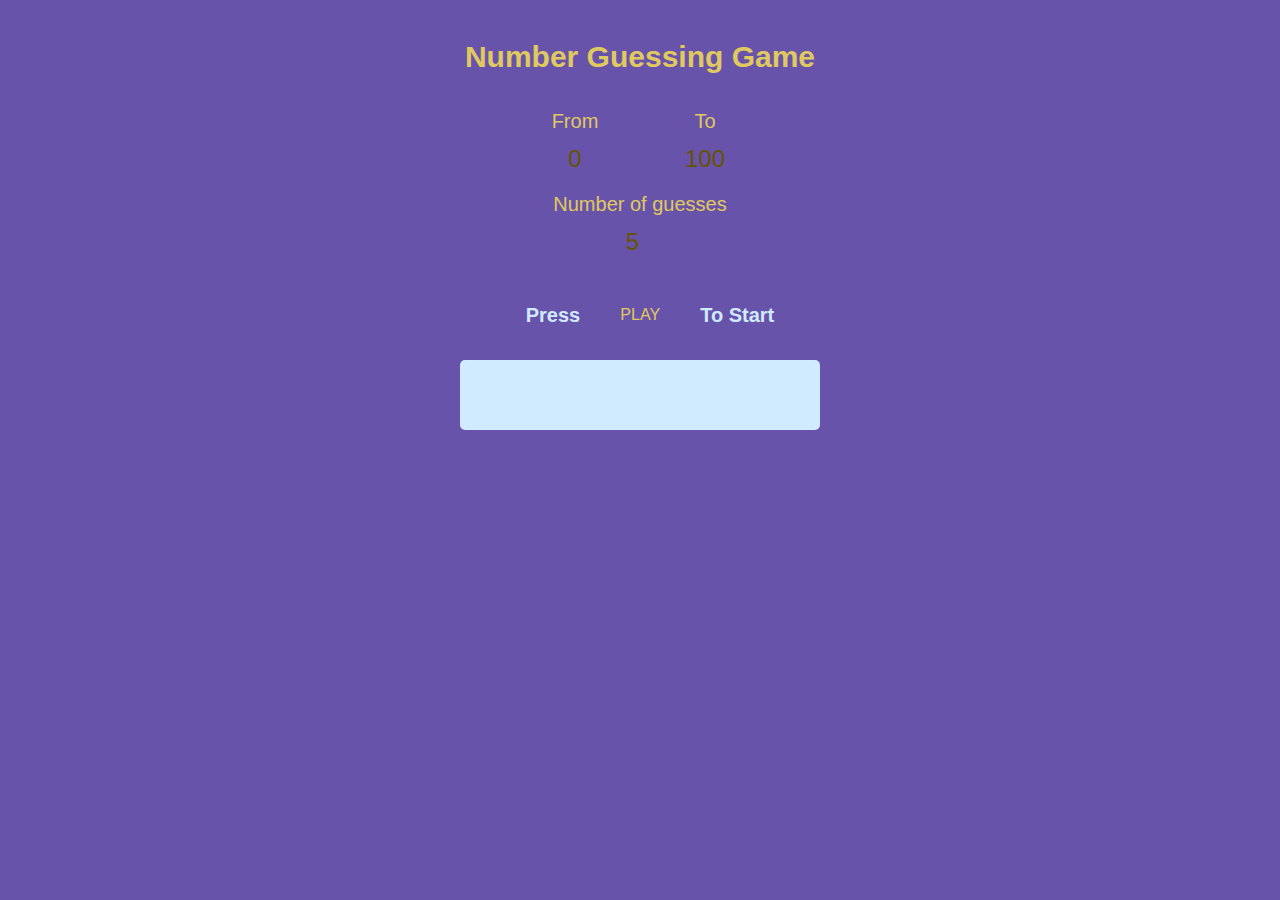
==== guess-num.html @ fccb9a6d "Added rock, papper, scisssors" ====
<!DOCTYPE html>
<html lang="en">
  <head>
    <meta charset="UTF-8" />
    <meta http-equiv="X-UA-Compatible" content="IE=edge" />
    <meta name="viewport" content="width=device-width, initial-scale=1.0" />
    <link rel="stylesheet" href="css/style.css" />
    <title>Guess a Number</title>
    <script defer src="js/guess-num.js"></script>
  </head>
  <body class="body__guess-number">
    <h1 class="h1-guess-num title">Number Guessing Game</h1>
    <section class="start-section start-section__guess-number grid grid-col-2">
      <div class="min-input-container flex flex-col">
        <label for="min" class="label-min">From</label>
        <input
          type="text"
          name="min"
          class="input-min title-input input-guess-num"
          value="0"
        />
      </div>
      <div class="max-input-container flex flex-col">
        <label for="max" class="label-max">To</label>
        <input
          type="text"
          name="max"
          class="input-max title-input input-guess-num"
          value="100"
        />
      </div>
      <div class="guesses-input-container flex flex-col">
        <label for="guesses" class="label-guesses">Number of guesses</label>
        <input
          type="number"
          name="guesses"
          class="input-guesses title-input input-guess-num"
          value="5"
          min="1"
          step="1"
        />
      </div>

      <div class="press-play-container flex">
        <h2 class="h2-guess-num">Press</h2>
        <button class="play-btn btn">Play</button>
        <h2 class="h2-guess-num">To Start</h2>
      </div>
      <div class="message message-guess-num start-message"></div>
    </section>

    <section class="game-section section flex flex-col hidden">
      <div class="secret-number-container flex">
        <h2 class="h2-guess-num">Secret</h2>
        <span class="secret-number">?</span>
        <h2 class="h2-guess-num">Number</h2>
      </div>
      <label for="guess" class="guess-label">Guess a number, 0 -100</label>
      <input
        type="text"
        name="guess"
        id="guess"
        input="0"
        class="input-guess-num"
      />
      <div class="game-guess-number-btns flex">
        <button class="guess-btn btn">Guess</button>
        <button class="reset-btn btn">Start Over</button>
      </div>

      <div class="message message-guess-num game-message"></div>
      <div class="previous-guesses-container">
        <h3 class="h3-guess-num">Your Previous Guesses</h3>
        <ul></ul>
      </div>
    </section>
  </body>
</html>
---- css/style.css ----
:root {
  --main-guess-num-text-color: #e0c95e;
  --main-guess-num-text-tint: #655400;
  --main-guess-num-background-color: #6853ab;
  --main-guess-num-background-shade: #d0ebff;
  --main-guess-num-background-tint: ##1e0a5d;

  --rps-primary-color: #5da099;
  --rps-primary-shade-1: #9acbc6;
  --rps-primary-shade-2: #d9eeec;
  --rps-primary-tint-1: #35847c;
  --rps-primary-tint-2: #1a6961;
  --rps-secondary-color: #882d60;
  --rps-secondary-shade-1: #aa5585;
  --rps-secondary-shade-2: #cd88af;
  --rps-secondary-tint-1: #661141;
  --rps-secondary-tint-2: #440026;
  --rps-tetriary-color: #aa9439;
  --rps-tetriary-shade-1: #d4bf6a;
  --rps-tetriary-shade-2: #ffeeaa;
  --rps-tetriary-tint-1: #806a15;
  --rps-tetriary-tint-2: #554400;
}

* {
  margin: 0;
  padding: 0;
  box-sizing: border-box;
}

html {
  font-size: 62.5%;
  font-family: sans-serif;
}

body {
  margin-top: 4rem;
}

/* Reusable ************* */

.grid {
  display: grid;
  align-items: center;
  justify-content: center;
  row-gap: 1.6rem;
}

.grid-col-2 {
  grid-template-columns: 1fr 1fr;
}

.start-section {
  max-width: 40rem;
  width: 100vw;
  padding: 2rem;
  margin: 0 auto;
}

.title {
  text-align: center;

  margin-bottom: 1.6rem;
}

.flex {
  display: flex;
  align-items: center;
  justify-content: center;
}

.flex-col {
  flex-direction: column;
}

h1 {
  font-size: 3rem;
}

h2 {
  font-size: 2rem;
  font-weight: 600;
}

h3 {
  font-size: 1.8rem;
}

label {
  display: block;
  text-align: center;

  font-size: 2rem;

  margin-bottom: 0.8rem;
}

input {
  font-size: 2.4rem;
  text-align: center;

  border: none;
  border-radius: 5px;

  padding: 0.4rem 1rem;
}

input:focus {
  outline: 5px double var(--main-guess-num-background-tint);
}

.title-input {
  width: 10rem;
}

.press-play-container {
  grid-column: 1 / -1;

  padding-left: 2rem;
}

.btn {
  font-size: 1.6rem;
  text-transform: uppercase;

  color: inherit;
  background-color: var(--main-guess-num-background-tint);

  width: 10rem;

  border: none;
  border-radius: 5px;

  padding: 1rem;

  cursor: pointer;

  transition: 0.3s;
}

.btn:hover {
  color: var(--main-guess-num-background-tint);
  background-color: var(--main-guess-num-background-shade);
}

.message {
  font-size: 2rem;
  text-align: center;

  border-radius: 5px;

  height: 7rem;
  width: 100%;
  max-width: 45rem;
  padding: 1rem;
  margin: 1rem 0;
}

/* GUESS NUMBER GAME*********************** */

.body__guess-number {
  color: var(--main-guess-num-text-color);
  background-color: var(--main-guess-num-background-color);
}

.input-guess-num {
  color: var(--main-guess-num-text-tint);
  background-color: var (var(--main-guess-num-background-shade));
}

.min-input-container {
  margin-left: 5rem;
}

.max-input-container {
  margin-right: 5rem;
}

.guesses-input-container {
  grid-column: 1 / -1;

  margin-bottom: 2rem;
}

.press-play-container {
  gap: 1rem;
}

.start-message {
  grid-column: 1 / -1;
}

.h2-guess-num {
  color: var(--main-guess-num-background-shade);
}

.secret-number-container {
  gap: 1rem;

  margin-bottom: 1.6rem;
}

.secret-number {
  font-size: 4rem;
  font-weight: 600;
  color: var(--main-guess-num-text-color);

  display: flex;
  align-items: center;
  justify-content: center;

  background-color: var(--main-guess-num-background-tint);
  border-radius: 5px;

  height: 7rem;
  width: 7rem;
}

#guess {
  width: 22rem;
}

.game-guess-number-btns {
  gap: 1rem;

  margin: 1rem 0;
}

.message-guess-num {
  color: var(--main-guess-num-background-tint);
  background-color: var(--main-guess-num-background-shade);
}

.h3-guess-num {
  margin-bottom: 1.6rem;
}

ul {
  list-style: none;
}

li {
  font-size: 1.8rem;

  margin-bottom: 0.8rem;
}
/* **************************** */
/* RPS ************************ */
/* **************************** */

.body__rps {
  background-color: var(--rps-secondary-color);
  color: var(--rps-primary-shade-1);
}

.input-rps {
  color: var(--rps-tetriary-tint-2);
  background-color: var(--rps-primary-shade-2);
}

.btn-rps {
  background-color: var(--rps-secondary-tint-2);
}

.btn-rps:hover {
  color: var(--rps-secondary-tint-2);
}

.h2-rps {
  color: var(--rps-primary-shade-2);
  text-align: center;
}

.input-rps {
  margin-bottom: 3rem;
}

.message-rps {
  color: var(--rps-secondary-tint-2);
  background-color: var(--rps-primary-shade-2);

  margin: 2rem 0;
}

/* Main - Section -RPS  */

/* main */

.game-section {
  padding: 2rem;
  max-width: 40rem;

  margin: 0 auto;
}

.action-section {
  margin-bottom: 3rem;
}

.action-title {
  font-size: 3rem;
  height: 2.5rem;
  margin-bottom: 1rem;
}

.action-img-container {
  gap: 5rem;

  width: 100vw;
  height: 12rem;
}

.action-img {
  width: 11rem;
}

.computer-action-img {
  transform: rotate(180deg);
}

.choice-section {
  width: 100%;

  margin-bottom: 2rem;
}

.choice-title {
  margin-bottom: 1.2rem;
  height: 3rem;
}

.all-choice-img-container {
  justify-content: space-around;

  background-color: var(--rps-primary-shade-2);
  border-radius: 5px;

  /* height: 8rem; */
  max-width: 32rem;
  padding: 1rem;
  margin: 0 auto;
}

.choice-img-container {
  width: 7rem;
  height: 7rem;

  background-color: var(--rps-secondary-shade-2);
  border: 2px solid var(--rps-secondary-tint-2);
  border-radius: 50%;
  cursor: pointer;

  transition: 0.3s;
}

.choice-img-container:hover {
  background-color: var(--rps-primary-tint-1) !important;
}

.choice-img {
  width: 70%;
}

.score-section {
  width: 100%;
  margin-bottom: 2rem;
}

.score-section-title {
  margin-bottom: 1rem;
}

table {
  font-size: 1.6rem;
  text-align: center;
  table-layout: fixed;
  color: var(--rps-secondary-tint-2);
  background-color: var(--rps-primary-shade-2);
  border: none;
  border-radius: 5px;
  max-width: 32rem;
  width: 100%;

  margin: 0 auto;
}

tbody tr:nth-child(even) {
  background-color: #e4dce0;
}
thead th:nth-child(1) {
  width: 20%;
}

thead th:nth-child(2) {
  width: 40%;
}

thead th:nth-child(3) {
  width: 40%;
}

th,
td {
  padding: 0.4rem;
  /* border-left: 2px solid #440026; */
}

table,
th,
td {
  border-collapse: collapse;
}

th,
tfoot {
  height: 3rem;
  color: var(--rps-primary-shade-2);
  background-color: var(--rps-secondary-tint-2);
}

.reset-btn {
  color: var(--rps-primary-shade-2);
  margin: 0 auto;
}

.reset-btn:hover {
  color: var(--rps-secondary-tint-2);
}

.hidden {
  display: none;
}
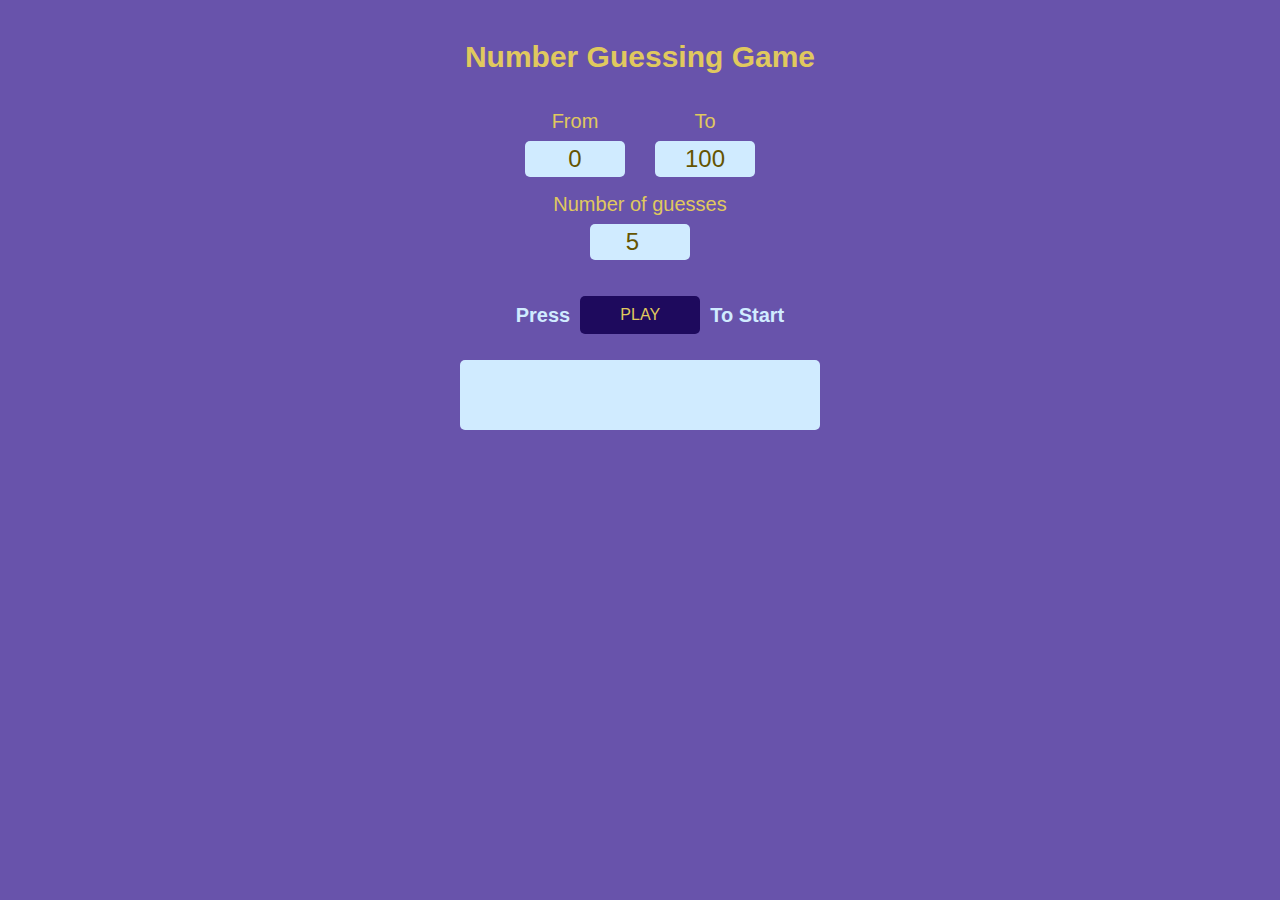
==== commit 5a95eca0: "Fixed conflicts" ====
--- a/guess-num.html
+++ b/guess-num.html
@@ -43,7 +43,7 @@
 
       <div class="press-play-container flex">
         <h2 class="h2-guess-num">Press</h2>
-        <button class="play-btn btn">Play</button>
+        <button class="play-btn btn btn-guess-number">Play</button>
         <h2 class="h2-guess-num">To Start</h2>
       </div>
       <div class="message message-guess-num start-message"></div>
@@ -64,8 +64,10 @@
         class="input-guess-num"
       />
       <div class="game-guess-number-btns flex">
-        <button class="guess-btn btn">Guess</button>
-        <button class="reset-btn btn">Start Over</button>
+        <button class="guess-btn btn btn-guess-number">Guess</button>
+        <button class="reset-btn-guess-num btn btn-guess-number">
+          Start Over
+        </button>
       </div>
 
       <div class="message message-guess-num game-message"></div>
--- a/css/style.css
+++ b/css/style.css
@@ -3,7 +3,7 @@
   --main-guess-num-text-tint: #655400;
   --main-guess-num-background-color: #6853ab;
   --main-guess-num-background-shade: #d0ebff;
-  --main-guess-num-background-tint: ##1e0a5d;
+  --main-guess-num-background-tint: #1e0a5d;
 
   --rps-primary-color: #5da099;
   --rps-primary-shade-1: #9acbc6;
@@ -109,10 +109,6 @@
   outline: 5px double var(--main-guess-num-background-tint);
 }
 
-.title-input {
-  width: 10rem;
-}
-
 .press-play-container {
   grid-column: 1 / -1;
 
@@ -124,9 +120,8 @@
   text-transform: uppercase;
 
   color: inherit;
-  background-color: var(--main-guess-num-background-tint);
-
-  width: 10rem;
+
+  width: 12rem;
 
   border: none;
   border-radius: 5px;
@@ -136,11 +131,6 @@
   cursor: pointer;
 
   transition: 0.3s;
-}
-
-.btn:hover {
-  color: var(--main-guess-num-background-tint);
-  background-color: var(--main-guess-num-background-shade);
 }
 
 .message {
@@ -165,7 +155,8 @@
 
 .input-guess-num {
   color: var(--main-guess-num-text-tint);
-  background-color: var (var(--main-guess-num-background-shade));
+  background-color: var(--main-guess-num-background-shade);
+  width: 10rem;
 }
 
 .min-input-container {
@@ -186,6 +177,15 @@
   gap: 1rem;
 }
 
+.btn-guess-number {
+  color: inherit;
+  background-color: var(--main-guess-num-background-tint);
+}
+
+.btn-guess-number:hover {
+  color: var(--main-guess-num-background-tint);
+  background-color: var(--main-guess-num-background-shade);
+}
 .start-message {
   grid-column: 1 / -1;
 }
@@ -250,7 +250,7 @@
 
 .body__rps {
   background-color: var(--rps-secondary-color);
-  color: var(--rps-primary-shade-1);
+  color: var(--rps-primary-shade-2);
 }
 
 .input-rps {
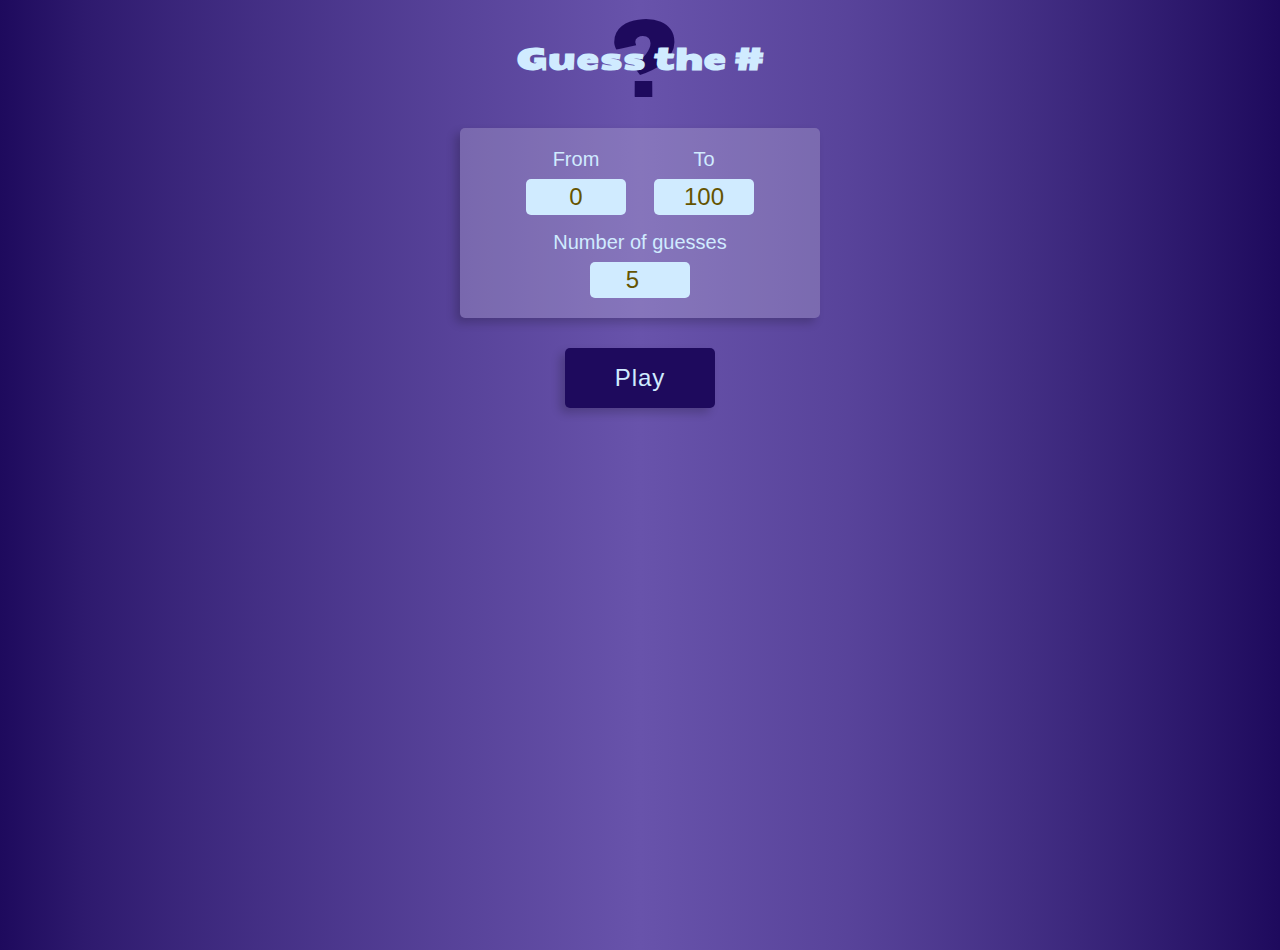
==== commit 3b643a8b: "style changes to multiple games" ====
--- a/guess-num.html
+++ b/guess-num.html
@@ -8,45 +8,49 @@
     <title>Guess a Number</title>
     <script defer src="js/guess-num.js"></script>
   </head>
-  <body class="body__guess-number">
-    <h1 class="h1-guess-num title">Number Guessing Game</h1>
-    <section class="start-section start-section__guess-number grid grid-col-2">
-      <div class="min-input-container flex flex-col">
-        <label for="min" class="label-min">From</label>
-        <input
-          type="text"
-          name="min"
-          class="input-min title-input input-guess-num"
-          value="0"
-        />
-      </div>
-      <div class="max-input-container flex flex-col">
-        <label for="max" class="label-max">To</label>
-        <input
-          type="text"
-          name="max"
-          class="input-max title-input input-guess-num"
-          value="100"
-        />
-      </div>
-      <div class="guesses-input-container flex flex-col">
-        <label for="guesses" class="label-guesses">Number of guesses</label>
-        <input
-          type="number"
-          name="guesses"
-          class="input-guesses title-input input-guess-num"
-          value="5"
-          min="1"
-          step="1"
-        />
+  <body class="body-guess">
+    <div class="title-container-guess">
+      <div class="question-mark">?</div>
+      <h1 class="h1-guess-num title">Guess the #</h1>
+    </div>
+    <section class="start-section flex flex-col">
+      <div class="game-container game-container-guess grid grid-col-2">
+        <div class="min-input-container flex flex-col">
+          <label for="min" class="label-min">From</label>
+          <input
+            type="text"
+            name="min"
+            class="input-min title-input input-guess-num"
+            value="0"
+          />
+        </div>
+        <div class="max-input-container flex flex-col">
+          <label for="max" class="label-max">To</label>
+          <input
+            type="text"
+            name="max"
+            class="input-max title-input input-guess-num"
+            value="100"
+          />
+        </div>
+        <div class="guesses-input-container flex flex-col">
+          <label for="guesses" class="label-guesses">Number of guesses</label>
+          <input
+            type="number"
+            name="guesses"
+            class="input-guesses title-input input-guess-num"
+            value="5"
+            min="1"
+            step="1"
+          />
+        </div>
       </div>
 
-      <div class="press-play-container flex">
-        <h2 class="h2-guess-num">Press</h2>
-        <button class="play-btn btn btn-guess-number">Play</button>
-        <h2 class="h2-guess-num">To Start</h2>
-      </div>
-      <div class="message message-guess-num start-message"></div>
+      <button class="play-btn play-btn- btn btn-guess-number">Play</button>
+
+      <div
+        class="message message-guess-num start-message game-container game-container-guess hidden"
+      ></div>
     </section>
 
     <section class="game-section section flex flex-col hidden">
@@ -70,9 +74,14 @@
         </button>
       </div>
 
-      <div class="message message-guess-num game-message"></div>
-      <div class="previous-guesses-container">
-        <h3 class="h3-guess-num">Your Previous Guesses</h3>
+      <div
+        class="message game-container game-container-guess game-message"
+      ></div>
+      <div
+        class="message previous-guesses-container game-container game-container-guess"
+      >
+        <p>Your Previous Guesses</p>
+        <p class="number-guesses"></p>
         <ul></ul>
       </div>
     </section>
--- a/css/style.css
+++ b/css/style.css
@@ -1,3 +1,6 @@
+@import url("https://fonts.googleapis.com/css2?family=Nunito&display=swap");
+@import url("https://fonts.googleapis.com/css2?family=Seymour+One&display=swap");
+@import url("https://fonts.googleapis.com/css2?family=Seymour+One&display=swap");
 :root {
   --main-guess-num-text-color: #e0c95e;
   --main-guess-num-text-tint: #655400;
@@ -20,6 +23,24 @@
   --rps-tetriary-shade-2: #ffeeaa;
   --rps-tetriary-tint-1: #806a15;
   --rps-tetriary-tint-2: #554400;
+
+  --memory-primary-color: #299a29;
+  --memory-primary-shade-1: #4fb54f;
+  --memory-primary-shade-2: #a3e9a3;
+  --memory-primary-tint-1: #107a10;
+  --memory-primary-tint-2: #005300;
+  --memory-secondary-color: #433479;
+  --memory-secondary-shade-1: #7669a3;
+  --memory-secondary-shade-2: #a89cd4;
+  --memory-secondary-tint-1: #2f1f67;
+  --memory-secondary-tint-2: #12073b;
+  --memory-tetriary-color: #aa9839;
+  --memory-tetriary-shade-1: #d4c36a;
+  --memory-tetriary-shade-2: #fff1aa;
+  --memory-tetriary-tint-1: #806e15;
+  --memory-tetriary-tint-2: #554700;
+
+  --small-shadow: -0.5rem 0.5rem 1rem rgba(0, 0, 0, 0.2);
 }
 
 * {
@@ -34,7 +55,11 @@
 }
 
 body {
-  margin-top: 4rem;
+  font-size: 2.4rem;
+  max-width: 45rem;
+  height: 100vh;
+  padding: 0 1rem;
+  margin: 4rem auto 1rem auto;
 }
 
 /* Reusable ************* */
@@ -43,11 +68,26 @@
   display: grid;
   align-items: center;
   justify-content: center;
-  row-gap: 1.6rem;
 }
 
 .grid-col-2 {
   grid-template-columns: 1fr 1fr;
+}
+
+.grid-col-3 {
+  grid-template-columns: repeat(3, 1fr);
+}
+
+.grid-col-4 {
+  grid-template-columns: repeat(4, 1fr);
+}
+
+.grid-col-5 {
+  grid-template-columns: repeat(5, 1fr);
+}
+
+.title {
+  text-align: center;
 }
 
 .start-section {
@@ -57,12 +97,6 @@
   margin: 0 auto;
 }
 
-.title {
-  text-align: center;
-
-  margin-bottom: 1.6rem;
-}
-
 .flex {
   display: flex;
   align-items: center;
@@ -89,10 +123,7 @@
 label {
   display: block;
   text-align: center;
-
   font-size: 2rem;
-
-  margin-bottom: 0.8rem;
 }
 
 input {
@@ -116,8 +147,8 @@
 }
 
 .btn {
-  font-size: 1.6rem;
-  text-transform: uppercase;
+  font-size: 1.8rem;
+  letter-spacing: 0.8px;
 
   color: inherit;
 
@@ -125,37 +156,79 @@
 
   border: none;
   border-radius: 5px;
+  box-shadow: var(--small-shadow);
 
   padding: 1rem;
 
   cursor: pointer;
 
-  transition: 0.3s;
+  transition: all 0.3s;
+}
+
+.game-container {
+  width: 100%;
+  padding: 2rem 1rem;
+  border-radius: 5px;
+  box-shadow: var(--small-shadow);
 }
 
 .message {
   font-size: 2rem;
   text-align: center;
 
-  border-radius: 5px;
-
-  height: 7rem;
+  min-height: 7rem;
   width: 100%;
-  max-width: 45rem;
   padding: 1rem;
-  margin: 1rem 0;
 }
 
 /* GUESS NUMBER GAME*********************** */
 
-.body__guess-number {
-  color: var(--main-guess-num-text-color);
-  background-color: var(--main-guess-num-background-color);
+.body-guess {
+  color: #d0ebff;
+  background-image: linear-gradient(
+    0.25turn,
+    #1e0a5d,
+    20%,
+    #6853ab,
+    80%,
+    #1e0a5d
+  );
+}
+
+.title-container-guess {
+  position: relative;
+  font-family: "Seymour One";
+  margin-bottom: 3rem;
+}
+
+.question-mark {
+  position: absolute;
+  bottom: 50%;
+  right: 50%;
+  transform: translate(50%, 50%);
+  z-index: -1;
+  font-size: 10rem;
+
+  color: #1e0a5d;
+}
+
+.h1-guess-num {
+  font-size: 3rem;
+}
+
+.game-container-guess {
+  gap: 1.6rem;
+  background-color: rgba(255, 255, 255, 0.2);
+  margin-bottom: 3rem;
+}
+
+.body-guess label {
+  margin-bottom: 0.8rem;
 }
 
 .input-guess-num {
   color: var(--main-guess-num-text-tint);
-  background-color: var(--main-guess-num-background-shade);
+  background-color: #d0ebff;
   width: 10rem;
 }
 
@@ -169,41 +242,36 @@
 
 .guesses-input-container {
   grid-column: 1 / -1;
-
-  margin-bottom: 2rem;
-}
-
-.press-play-container {
-  gap: 1rem;
 }
 
 .btn-guess-number {
   color: inherit;
-  background-color: var(--main-guess-num-background-tint);
+  background-color: #1e0a5d;
 }
 
 .btn-guess-number:hover {
-  color: var(--main-guess-num-background-tint);
-  background-color: var(--main-guess-num-background-shade);
-}
+  color: #1e0a5d;
+  background-color: #d0ebff;
+}
+
 .start-message {
   grid-column: 1 / -1;
 }
 
-.h2-guess-num {
-  color: var(--main-guess-num-background-shade);
-}
+/* GAME SECTION ********************** */
 
 .secret-number-container {
   gap: 1rem;
 
-  margin-bottom: 1.6rem;
+  padding-left: 2rem;
+  margin-bottom: 3rem;
 }
 
 .secret-number {
+  font-family: "Seymour One";
   font-size: 4rem;
   font-weight: 600;
-  color: var(--main-guess-num-text-color);
+  color: #d0ebff;
 
   display: flex;
   align-items: center;
@@ -212,8 +280,8 @@
   background-color: var(--main-guess-num-background-tint);
   border-radius: 5px;
 
-  height: 7rem;
-  width: 7rem;
+  height: 9rem;
+  width: 9rem;
 }
 
 #guess {
@@ -223,16 +291,16 @@
 .game-guess-number-btns {
   gap: 1rem;
 
-  margin: 1rem 0;
-}
-
-.message-guess-num {
-  color: var(--main-guess-num-background-tint);
-  background-color: var(--main-guess-num-background-shade);
-}
-
-.h3-guess-num {
+  margin: 2rem 0;
+}
+
+.previous-guesses-container {
+  font-size: 2.4rem;
   margin-bottom: 1.6rem;
+}
+
+.number-guesses {
+  margin-bottom: 2rem;
 }
 
 ul {
@@ -243,6 +311,12 @@
   font-size: 1.8rem;
 
   margin-bottom: 0.8rem;
+}
+
+.game-over-guess .secret-number,
+.game-over-guess .game-container {
+  color: #d0ebff;
+  background-color: #2f2f2f;
 }
 /* **************************** */
 /* RPS ************************ */
@@ -427,6 +501,476 @@
   color: var(--rps-secondary-tint-2);
 }
 
+/* **************************** */
+/* MEMORY ********************* */
+/* **************************** */
+
+.body-memory {
+  font-family: "Raleway";
+
+  color: var(--memory-secondary-tint-2);
+  background: linear-gradient(to right, #7396e7, #3c5797);
+}
+
+/* TITLE *************** */
+.h1-memory {
+  gap: 0.4rem;
+  font-weight: 400;
+  font-size: 3.6rem;
+  color: #333;
+  margin-bottom: 3rem;
+  text-transform: uppercase;
+}
+
+.h1-memory span {
+  width: 5rem;
+  height: 5rem;
+  background: linear-gradient(to bottom left, #ccc9f8, #9a98be);
+
+  border-radius: 5px;
+
+  box-shadow: var(--small-shadow), inset -0.2rem 0.2rem 0.3rem #fff,
+    inset 0.2rem -0.2rem 0.3rem #fff;
+}
+
+/* START SECTION ************* */
+.start-section-memory {
+  max-width: 35rem;
+  margin: 0 auto;
+}
+
+.game-container-memory {
+  background: linear-gradient(to bottom left, #ccc9f8, #9a98be);
+  margin-bottom: 2.4rem;
+}
+
+.h2-memory {
+  text-align: center;
+
+  margin-bottom: 2rem;
+}
+
+#minutes-select,
+.btn-memory,
+#difficulty-select {
+  font-family: inherit;
+  text-align: center;
+  color: #ccc;
+  background-color: var(--memory-secondary-color);
+}
+
+.btn-memory:hover {
+  color: var(--memory-secondary-tint-2);
+  background: linear-gradient(to bottom left, #ccc9f8, #9a98be);
+}
+
+.input-time-container {
+  justify-content: space-between;
+}
+
+.option-container {
+  gap: 6rem;
+  margin-bottom: 2rem;
+  margin: 0 2rem 0 2rem;
+}
+
+.input-no-time-container {
+  justify-content: flex-start;
+}
+
+.start-section-memory label {
+  margin: 0;
+}
+
+.radio-container-memory {
+  gap: 1rem;
+}
+
+.press-play-container-memory {
+  gap: 1rem;
+  padding-left: 1.8rem;
+  margin-bottom: 2.4rem;
+}
+
+.play-btn {
+  font-size: 2.4rem;
+  letter-spacing: 1px;
+  width: 15rem;
+  height: 6rem;
+  margin-bottom: 2.4rem;
+}
+
+.start-message-memory-text {
+  margin-bottom: 0;
+}
+
+/* GAME SECTION ***************** */
+
+.player-section-memory {
+  column-gap: 1rem;
+
+  width: 100%;
+  margin-bottom: 1rem;
+}
+
+.player-container {
+  font-weight: 300;
+  gap: 2rem;
+  color: var(--memory-secondary-tint-2);
+  min-height: 5rem;
+  background-color: rgba(255, 255, 255, 0.2);
+  border: none;
+}
+
+.player-container h2:nth-child(2) {
+  font-size: 3.6rem;
+}
+
+.player-container h2:first-child {
+  font-size: 2.4rem;
+}
+
+.active-player-memory {
+  background-color: rgba(255, 255, 255, 0.5);
+  border: 2px solid var(--memory-secondary-tint-2);
+}
+
+.cards-section {
+  gap: 0.8rem;
+  max-width: 100vw;
+  margin-bottom: 1rem;
+}
+
+.card-container {
+  background-color: transparent;
+
+  border-radius: 10px;
+
+  aspect-ratio: 1/1;
+  perspective: 100rem;
+}
+
+.card-container img {
+  max-width: 80%;
+}
+
+.card-inner-container {
+  position: relative;
+  width: 100%;
+  height: 100%;
+
+  border-radius: 10px;
+  box-shadow: -0.5rem 0.5rem 1rem rgba(0, 0, 0, 0.2);
+
+  transition: transform 0.8s;
+  transform-style: preserve-3d;
+}
+
+.card-front,
+.card-back {
+  border-radius: 10px;
+  position: absolute;
+  width: 100%;
+  height: 100%;
+  object-fit: contain;
+  backface-visibility: hidden;
+}
+
+.card-front {
+  background: linear-gradient(to bottom left, #ccc9f8, #9a98be);
+}
+
+.card-back {
+  background-color: #eee;
+  transform: rotateY(180deg);
+}
+
+.game-message-memory {
+  font-weight: 600;
+  background-color: rgba(255, 255, 255, 0.5);
+
+  margin-bottom: 1rem;
+}
+
+.game-message-memory,
+.clock-memory {
+  height: 5rem;
+}
+
+.clock-memory-container {
+  gap: 1rem;
+}
+
+.clock-memory-container-btn {
+  font-size: inherit;
+  width: 100%;
+}
+
+.winner-memory {
+  background-color: #2f2f2f;
+  color: #eee;
+}
+
+/* **************************** */
+/* PIG ************************ */
+/* **************************** */
+
+.body-pig {
+  font-family: "Nunito";
+
+  color: #333;
+  background: linear-gradient(to top left, #753682 0%, #bf2e34 100%);
+}
+
+.title-container-pig {
+  position: relative;
+  height: 4rem;
+  margin-bottom: 6rem;
+}
+
+.title-pig {
+  position: absolute;
+  top: 50%;
+  right: 50%;
+  text-align: center;
+  width: 30rem;
+  font-family: "Seymour One";
+}
+
+.title-pig-1 {
+  transform: translate(48%, -40%);
+  color: #753682;
+}
+
+.title-pig-2 {
+  transform: translate(50%, -50%);
+  color: #c2360b;
+}
+
+.title-container-pig :after {
+  position: absolute;
+  right: 50%;
+  top: 50%;
+  z-index: -1;
+
+  content: "";
+  height: 4.8rem;
+  width: 25rem;
+  background-color: rgba(255, 255, 255, 0.253);
+  transform: skew(20deg) translate(53%, -50%);
+}
+
+.game-container-pig {
+  background-color: rgba(255, 255, 255, 0.4);
+
+  margin-bottom: 2.4rem;
+}
+
+.btn-pig {
+  background-color: rgba(255, 255, 255, 0.6);
+}
+
+.btn-pig:hover {
+  background-color: rgba(255, 255, 255, 0.9);
+}
+
+.btn-pig:active {
+  transform: translateY(8%);
+}
+
+/* START SECTION ****************** */
+
+.options-title-pig {
+  font-size: 2.4rem;
+  margin-bottom: 1.6rem;
+}
+
+#points-pig {
+  color: inherit;
+  background-color: rgba(255, 255, 255, 0.7);
+  width: 12rem;
+
+  margin-bottom: 1rem;
+}
+
+.sixes-container {
+  position: relative;
+  width: 100%;
+}
+
+#sixes-pig {
+  width: 2.4rem;
+  height: 2.4rem;
+  appearance: none;
+  z-index: 5;
+  cursor: pointer;
+}
+
+#sixes-pig:focus {
+  outline: none;
+}
+
+#sixes-pig:checked ~ .sixes-label:after {
+  opacity: 1;
+}
+
+.sixes-label {
+  position: relative;
+}
+
+.sixes-label:before {
+  position: absolute;
+  left: -2.2rem;
+  content: " ";
+  background-color: rgba(255, 255, 255, 0.863);
+  width: 1.8rem;
+  height: 1.8rem;
+  border-radius: 50%;
+}
+
+.sixes-label:after {
+  position: absolute;
+  left: -1.8rem;
+  content: " ";
+  background-color: #d15454;
+  width: 1rem;
+  height: 1rem;
+  border-radius: 50%;
+  opacity: 0;
+}
+
+.info-icon {
+  width: 2rem;
+  height: 2rem;
+  margin-left: 0.6rem;
+}
+
+.info-modal {
+  position: absolute;
+  font-size: 1.6rem;
+}
+
+.info-modal-pig {
+  top: -11rem;
+  right: 0;
+  background-color: rgba(255, 255, 255, 0.918);
+  width: 75%;
+}
+
+/*  GAME SECTION ************************** */
+
+.main-pig {
+  text-transform: uppercase;
+  position: relative;
+  background-color: rgba(255, 255, 255, 0.25);
+  border-radius: 10px;
+  height: 80vh;
+  margin-top: 4rem;
+}
+
+.start-over-btn-pig {
+  position: absolute;
+  left: 50%;
+  transform: translate(-50%, -50%);
+}
+
+.player-container-pig {
+  gap: 10%;
+  height: 50%;
+  padding: 1.2rem;
+
+  transition: all 0.75s;
+}
+
+.player-1-container-pig {
+  padding-bottom: 20%;
+  border-radius: 10px 10px 0 0;
+}
+
+.player-2-container-pig {
+  padding-top: 20%;
+  border-radius: 0 0 10px 10px;
+}
+
+.score-pig {
+  color: #c7365f;
+  font-size: 4.8rem;
+}
+
+.active-player-pig {
+  background-color: rgba(255, 255, 255, 0.4);
+}
+
+.active-player-pig .current-container-inner {
+  opacity: 1;
+}
+
+.active-player-pig .score-pig {
+  font-weight: 700;
+}
+
+.active-player-pig .player-title-pig {
+  font-weight: 600;
+}
+
+.winner-pig {
+  background-color: #2f2f2f;
+}
+
+.winner-pig .player-title-pig {
+  font-weight: 700;
+  color: #c7365f;
+}
+
+.winner-pig .current-container-title {
+  opacity: 0;
+}
+
+.score-container-pig {
+  gap: 1rem;
+  width: 50%;
+}
+
+.current-container-inner {
+  gap: 1rem;
+  font-size: 1.6rem;
+  background-color: #c7365f;
+  border-radius: 5px;
+  box-shadow: var(--small-shadow);
+
+  width: 90%;
+  padding: 2rem 1rem;
+  opacity: 0;
+}
+
+.current-score {
+  font-size: 3.6rem;
+}
+
+.current-container-inner p {
+  color: #eee;
+}
+
+.dice-section {
+  gap: 1rem;
+  position: absolute;
+  top: 50%;
+  left: 50%;
+  transform: translate(-50%, -50%);
+  width: 100vw;
+  height: 10rem;
+  padding: 2rem;
+}
+
+.dice-container img {
+  width: 10rem;
+  height: 10rem;
+  box-shadow: var(--small-shadow);
+  border-radius: 5px;
+}
+
+/*  */
+/*  */
 .hidden {
   display: none;
 }
